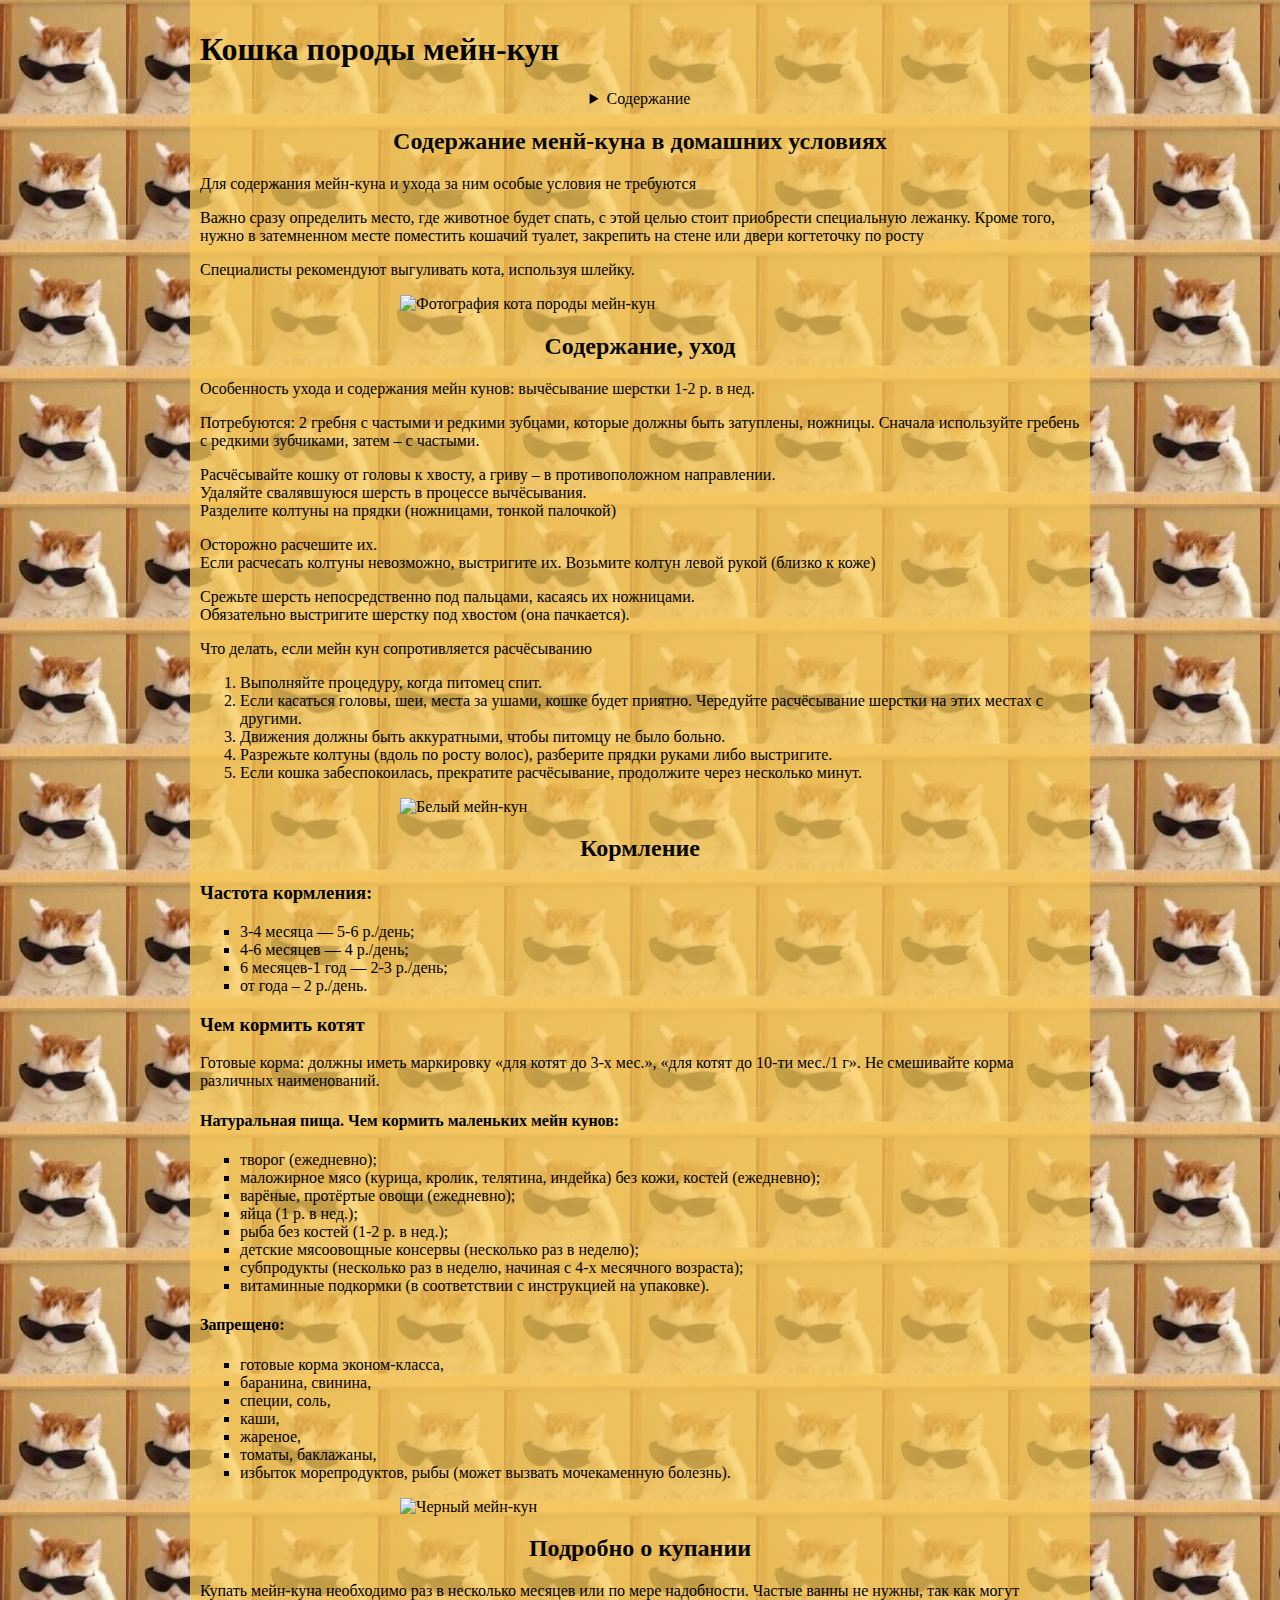
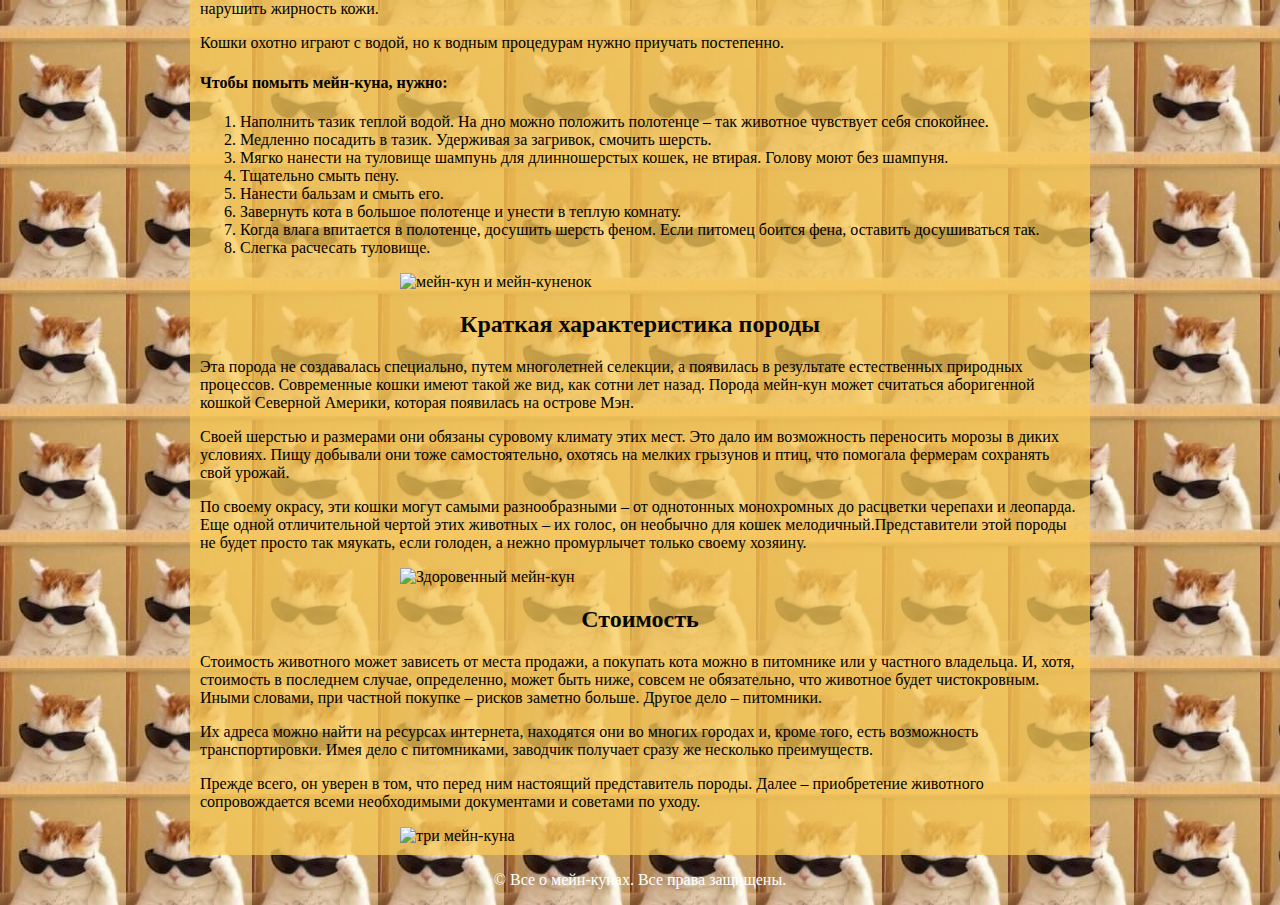
==== HomeWorks/Day_2/index.html @ 295f8c00 "Added homeWork day_2" ====
<!DOCTYPE html>
<html lang="ru">
<head>
    <meta charset="UTF-8">
    <meta http-equiv="X-UA-Compatible" content="IE=edge">
    <meta name="viewport" content="width=device-width, initial-scale=1.0">
    <title>Все о породе мейн-кун</title>
    <link rel="stylesheet" href="style.css">
</head>
<body>
    <div class="content">
	<h1>Кошка породы мейн-кун</h1>
	<details>
		<summary>Содержание</summary>
		<ul>
			<li><a href="#section1_1">Содержание менй-куна в домашних условиях</a></li>
			<li><a href="#section1_2">Содержание, уход</a></li>
			<li><a href="#section1_3">Кормление</a></li>
            <li><a href="#section2_1">Подробно о купании</a></li>
			<li><a href="#section2_2">Краткая характеристика породы</a></li>
			<li><a href="#section2_3">Стоимость</a></li>
		</ul>
	</details>
	<section>
		<h2 id="section1_1">Содержание менй-куна в домашних условиях</h2>
		<p>Для содержания мейн-куна и ухода за ним особые условия не требуются</p>
<p>
Важно сразу определить место, где животное будет спать, с этой целью стоит приобрести специальную лежанку. 
Кроме того, нужно в затемненном месте поместить кошачий туалет, закрепить на стене или двери когтеточку по росту
</p>
<p>Специалисты рекомендуют выгуливать кота, используя шлейку. </p>
    <img class="displayed" src="https://doggg.ru/wp-content/uploads/e/3/e/e3ef2ed475b09ac2c6edf37ddd7b0e0f.jpeg" alt="Фотография кота породы мейн-кун">
	</section>
	<section>
		<h2 id="section1_2">Содержание, уход</h2>
<p>Особенность ухода и содержания мейн кунов: вычёсывание шерстки 1-2 р. в нед.</p>
<p>Потребуются: 2 гребня с частыми и редкими зубцами, которые должны быть затуплены, ножницы. Сначала используйте гребень с редкими зубчиками, затем – с частыми.</p>
<p>Расчёсывайте кошку от головы к хвосту, а гриву – в противоположном направлении.<br />
Удаляйте свалявшуюся шерсть в процессе вычёсывания.<br />
Разделите колтуны на прядки (ножницами, тонкой палочкой)</p>
<p>
Осторожно расчешите их.<br />
Если расчесать колтуны невозможно, выстригите их. Возьмите колтун левой рукой (близко к коже)
</p>
<p>Срежьте шерсть непосредственно под пальцами, касаясь их ножницами.<br />
Обязательно выстригите шерстку под хвостом (она пачкается).
 </p>
<p>Что делать, если мейн кун сопротивляется расчёсыванию</p>
<ol>
<li>Выполняйте процедуру, когда питомец спит.</li>
<li>Если касаться головы, шеи, места за ушами, кошке будет приятно. Чередуйте расчёсывание шерстки на этих местах с другими.</li>
<li>Движения должны быть аккуратными, чтобы питомцу не было больно.</li>
<li>Разрежьте колтуны (вдоль по росту волос), разберите прядки руками либо выстригите.</li>
<li>Если кошка забеспокоилась, прекратите расчёсывание, продолжите через несколько минут.</li>
</ol>
<img class="displayed" src="https://doggg.ru/wp-content/uploads/4/2/9/4295a0db123cb4d54bb6ec364d24aefa.jpeg" alt="Белый мейн-кун">
	</section>
	<section>
		<h2 id="section1_3">Кормление</h2>
		<h3>Частота кормления:</h3>
        <ul>
        <li>3-4 месяца — 5-6 р./день;</li>
        <li>4-6 месяцев — 4 р./день;</li>
        <li>6 месяцев-1 год — 2-3 р./день;</li>
        <li>от года – 2 р./день.</li>
        </ul></p>
        <h3>Чем кормить котят</h3>
        <p>Готовые корма: должны иметь маркировку «для котят до 3-х мес.», «для котят до 10-ти мес./1 г». 
            Не смешивайте корма различных наименований.</p>
        
        <h4>Натуральная пища. Чем кормить маленьких мейн кунов:</h4>
            <ul>
                <li>творог (ежедневно);</li>
                <li>маложирное мясо (курица, кролик, телятина, индейка) без кожи, костей (ежедневно);</li>
                <li>варёные, протёртые овощи (ежедневно);</li>
                <li>яйца (1 р. в нед.);</li>
                <li>рыба без костей (1-2 р. в нед.);</li>
                <li>детские мясоовощные консервы (несколько раз в неделю);</li>
                <li>субпродукты (несколько раз в неделю, начиная с 4-х месячного возраста);</li>
                <li>витаминные подкормки (в соответствии с инструкцией на упаковке).</li>
            </ul>
<h4>Запрещено:</h4>
    <ul>
        <li>готовые корма эконом-класса,</li>
        <li>баранина, свинина,</li>
        <li>специи, соль,</li>
        <li>каши,</li>
        <li>жареное,</li>
        <li>томаты, баклажаны,</li>
        <li>избыток морепродуктов, рыбы (может вызвать мочекаменную болезнь).</li>
    </ul>
    </section>
    <img class="displayed" src="https://doggg.ru/wp-content/uploads/8/3/0/8306b4c28b00033a169e841b1211b7fa.jpeg" alt="Черный мейн-кун">
	<section>
		<h2 id="section2_1">Подробно о купании</h2>
		<p>Купать мейн-куна необходимо раз в несколько месяцев или по мере надобности. Частые ванны не нужны, так как могут нарушить жирность кожи.</p>
        <p>Кошки охотно играют с водой, но к водным процедурам нужно приучать постепенно.</p>
        <h4>Чтобы помыть мейн-куна, нужно:</h4>
        <ol>
            <li>Наполнить тазик теплой водой. На дно можно положить полотенце – так животное чувствует себя спокойнее.</li>
            <li>Медленно посадить в тазик. Удерживая за загривок, смочить шерсть.</li>
            <li>Мягко нанести на туловище шампунь для длинношерстых кошек, не втирая. Голову моют без шампуня.</li>
            <li>Тщательно смыть пену.</li>
            <li>Нанести бальзам и смыть его.</li>
            <li>Завернуть кота в большое полотенце и унести в теплую комнату.</li>
            <li>Когда влага впитается в полотенце, досушить шерсть феном. Если питомец боится фена, оставить досушиваться так.</li>
            <li>Слегка расчесать туловище.</li>
        </ol>
	</section>
    <img class="displayed" src="https://doggg.ru/wp-content/uploads/2/c/d/2cd40900f7ef0e4144e5448a6d921b45.jpeg" alt="мейн-кун и мейн-куненок">
	<section>
		<h2 id="section2_2">Краткая характеристика породы</h2>
		<p>Эта порода не создавалась специально, путем многолетней селекции, а появилась в результате естественных природных процессов. 
            Современные кошки имеют такой же вид, как сотни лет назад. Порода мейн-кун может считаться аборигенной кошкой Северной Америки, 
            которая появилась на острове Мэн.</p>
<p>Своей шерстью и размерами они обязаны суровому климату этих мест. 
    Это дало им возможность переносить морозы в диких условиях. Пищу добывали они тоже самостоятельно, охотясь на мелких грызунов и птиц, 
    что помогала фермерам сохранять свой урожай.</p>
<p>По своему окрасу, эти кошки могут самыми разнообразными – от однотонных монохромных до расцветки черепахи и леопарда. 
    Еще одной отличительной чертой этих животных – их голос, он необычно для кошек мелодичный.Представители этой породы не будет просто 
    так мяукать, если голоден, а нежно промурлычет только своему хозяину.</p>
	</section>
    <img class="displayed" src="https://doggg.ru/wp-content/uploads/1/5/2/152284fa261c655ede516b7ab4fc9d97.jpeg" alt="Здоровенный мейн-кун">
	<section>
		<h2 id="section2_3">Стоимость</h2>
		<p>Стоимость животного может зависеть от места продажи, а покупать кота можно в питомнике или у частного владельца. 
            И, хотя, стоимость в последнем случае, определенно, может быть ниже, совсем не обязательно, что животное будет чистокровным. 
            Иными словами, при частной покупке – рисков заметно больше. Другое дело – питомники.</p>
        <p>Их адреса можно найти на ресурсах интернета, находятся они во многих городах и, кроме того, есть возможность транспортировки. 
            Имея дело с питомниками, заводчик получает сразу же несколько преимуществ.</p>
        <p>Прежде всего, он уверен в том, что перед ним настоящий представитель породы. 
            Далее – приобретение животного сопровождается всеми необходимыми документами и советами по уходу.</p>
	</section>
    <img class="displayed" src="https://doggg.ru/wp-content/uploads/2/2/9/229703029ade033965f0b8e1d81e1158.jpeg" alt="три мейн-куна">
</div>
</body>
<footer class="footer">
    <p>&copy; Все о мейн-кунах. Все права защищены.</p>
</footer>
</html>
</html>
---- HomeWorks/Day_2/style.css ----
body{
    background-image: url(imgs/background.png);
    margin: 0 auto; 
        width: 900px;
}
.content {
    max-width: 1200px;
    margin: auto;
    background: rgba(248, 203, 89, 0.747);
    padding: 10px;
}
h1{
    color: rgb(7, 7, 7);
    /* font-family: 'Teddy Bear', sans-serif; */
}
h2{
    color: rgb(7, 7, 7);
    text-align: center;
}
a{
    /* color: rgb(4, 191, 4); */
}
a:hover{
    /* color: red; */
}
img{
    margin-left: auto;
    margin-right: auto;
    width: 480px;
    width: 480px;
}
IMG.displayed {
    display: block;
    margin-left: auto;
    margin-right: auto }
.first{
    margin-left: 100px;
}
.second{
    margin-left: 50px;
}
@font-face {
	font-family: 'Teddy Bear';
	src: url('/fonts/teddy_bear.eot'); /* IE 9 Compatibility Mode */
	src: url('/fonts/teddy_bear.eot?#iefix') format('embedded-opentype'), /* IE < 9 */
		url('/fonts/teddy_bear.woff2') format('woff2'), /* Super Modern Browsers */
		url('/fonts/teddy_bear.woff') format('woff'), /* Firefox >= 3.6, any other modern browser */
		url('fonts/teddy_bear.ttf') format('truetype'), /* Safari, Android, iOS */
		url('fonts/teddy_bear.svg#teddy_bear') format('svg'); /* Chrome < 4, Legacy iOS */
}
.bigtext{
    font-size: 1.5rem;
}
ul{
    list-style-type: square;
}
.footer {
    color: white;
    text-align: center;
  }
  summary{
    text-align: center;
  }
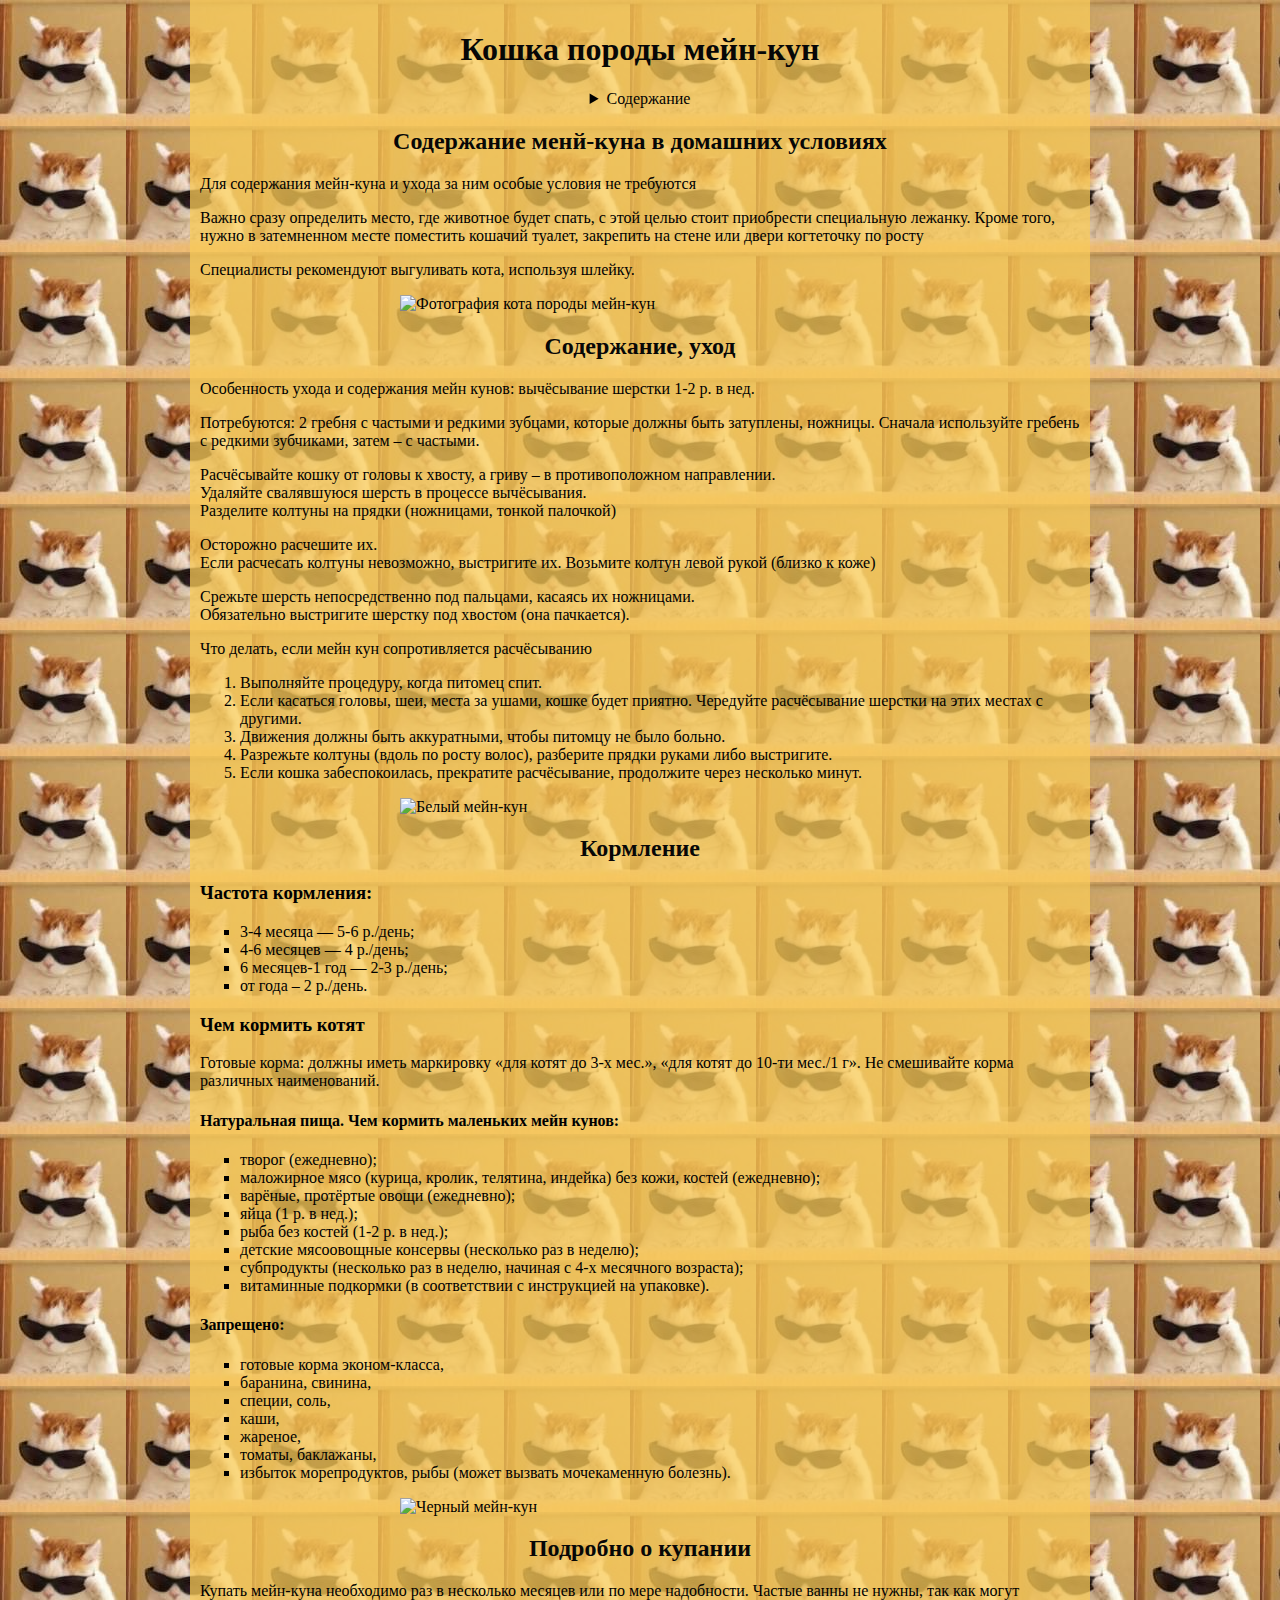
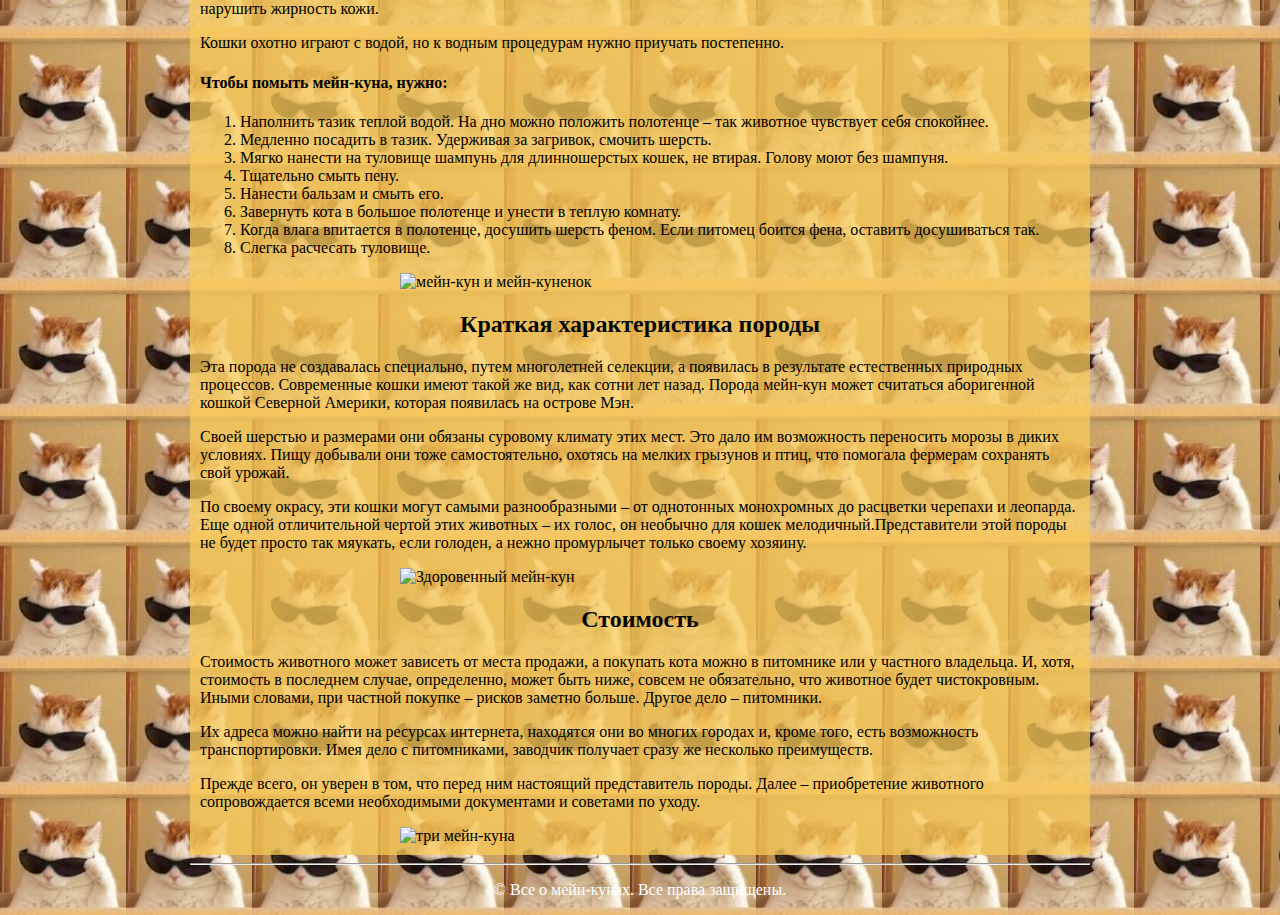
==== commit ac0235ba: "added some changes" ====
--- a/HomeWorks/Day_2/index.html
+++ b/HomeWorks/Day_2/index.html
@@ -134,6 +134,7 @@
     <img class="displayed" src="https://doggg.ru/wp-content/uploads/2/2/9/229703029ade033965f0b8e1d81e1158.jpeg" alt="три мейн-куна">
 </div>
 </body>
+<hr>
 <footer class="footer">
     <p>&copy; Все о мейн-кунах. Все права защищены.</p>
 </footer>
--- a/HomeWorks/Day_2/style.css
+++ b/HomeWorks/Day_2/style.css
@@ -11,7 +11,7 @@
 }
 h1{
     color: rgb(7, 7, 7);
-    /* font-family: 'Teddy Bear', sans-serif; */
+    text-align: center;
 }
 h2{
     color: rgb(7, 7, 7);
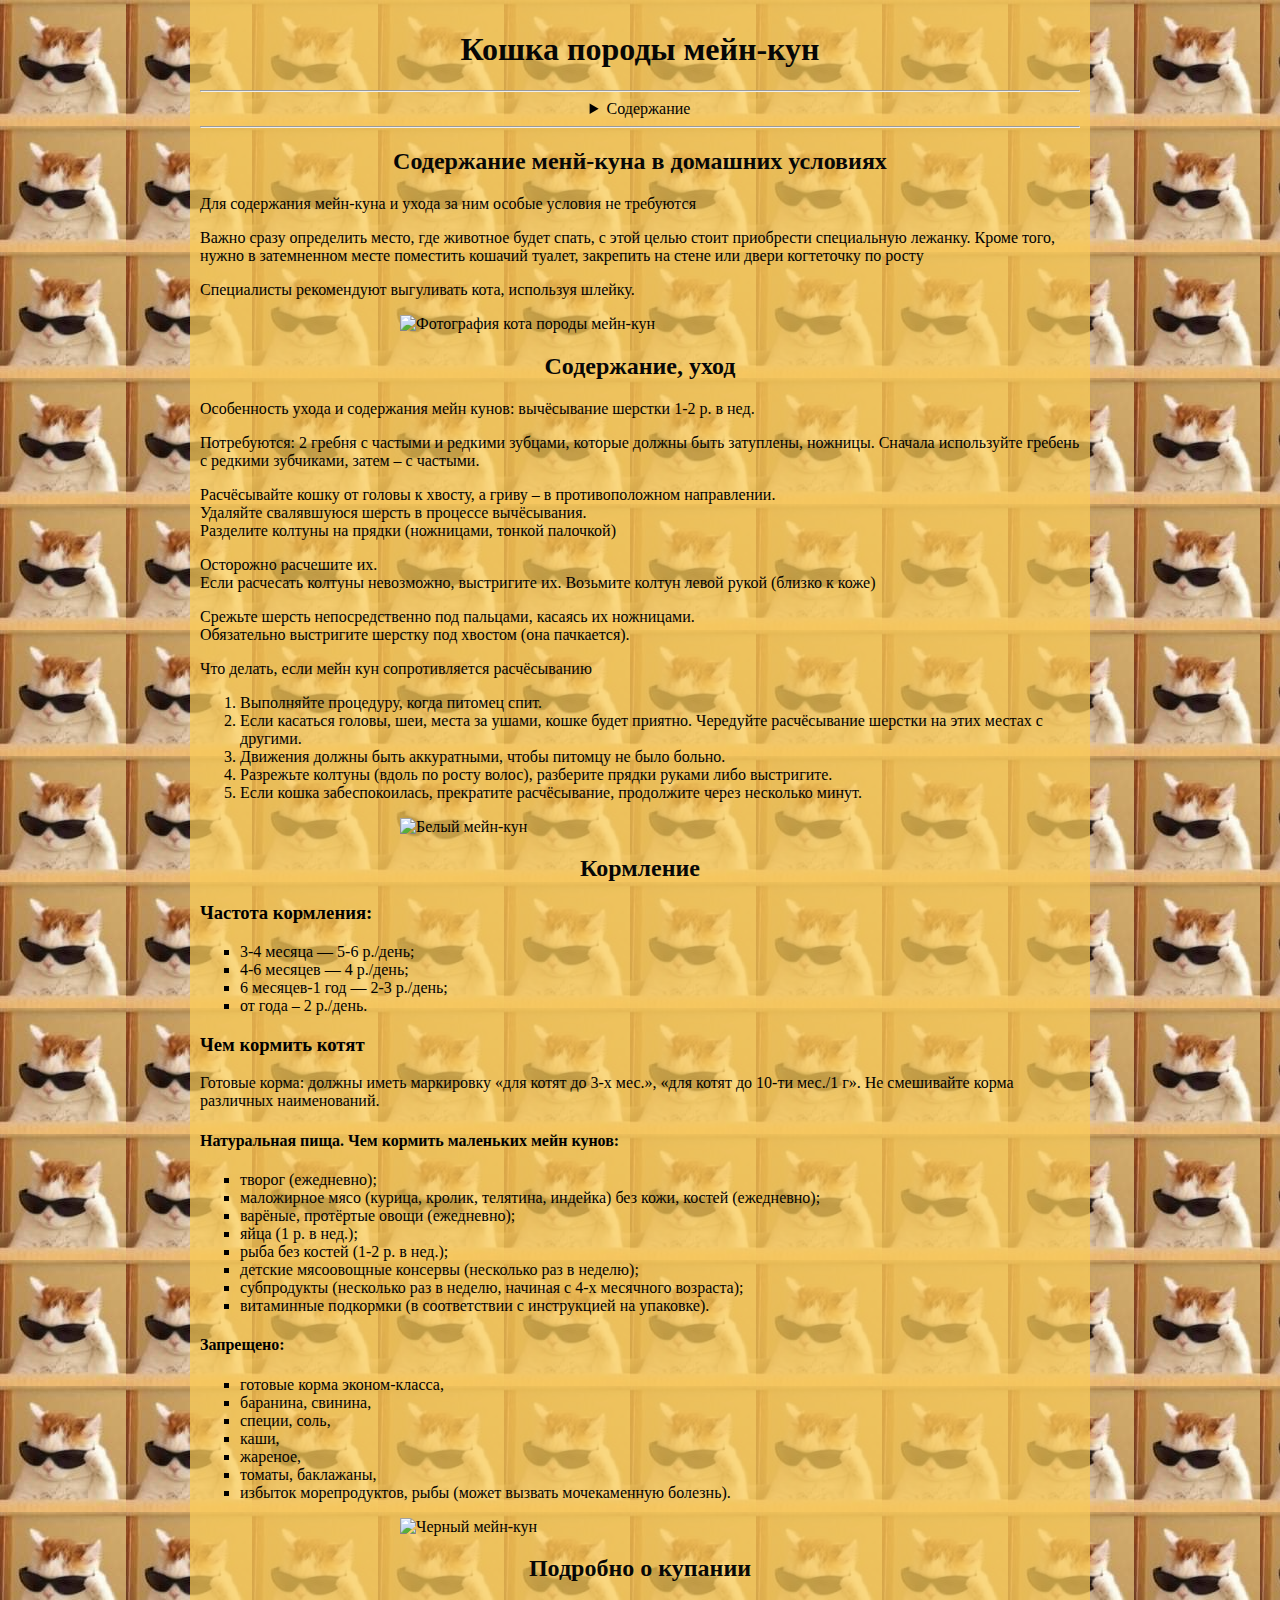
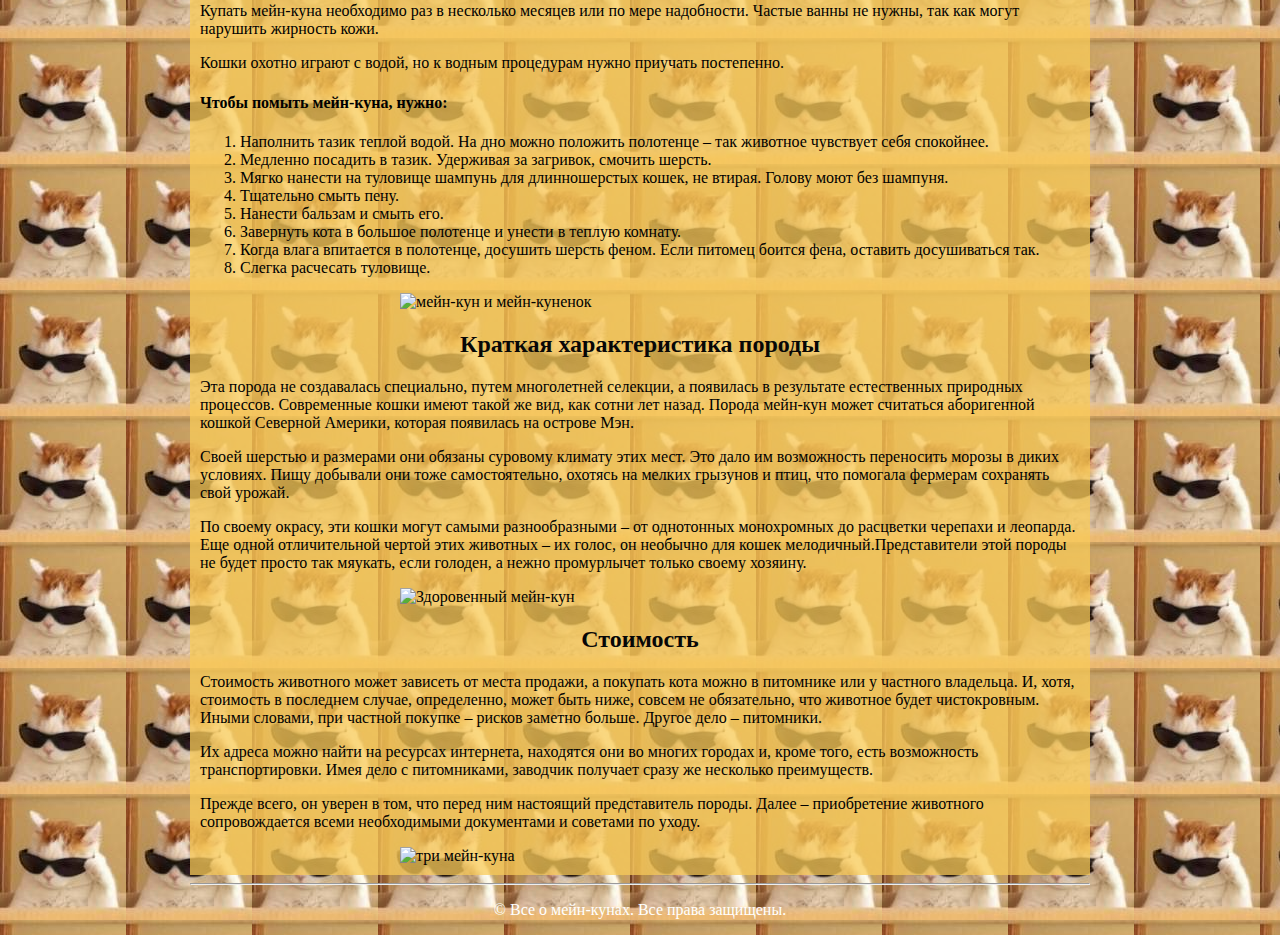
==== commit 911a7981: "added borders" ====
--- a/HomeWorks/Day_2/index.html
+++ b/HomeWorks/Day_2/index.html
@@ -10,6 +10,7 @@
 <body>
     <div class="content">
 	<h1>Кошка породы мейн-кун</h1>
+    <hr>
 	<details>
 		<summary>Содержание</summary>
 		<ul>
@@ -21,6 +22,7 @@
 			<li><a href="#section2_3">Стоимость</a></li>
 		</ul>
 	</details>
+    <hr>
 	<section>
 		<h2 id="section1_1">Содержание менй-куна в домашних условиях</h2>
 		<p>Для содержания мейн-куна и ухода за ним особые условия не требуются</p>
